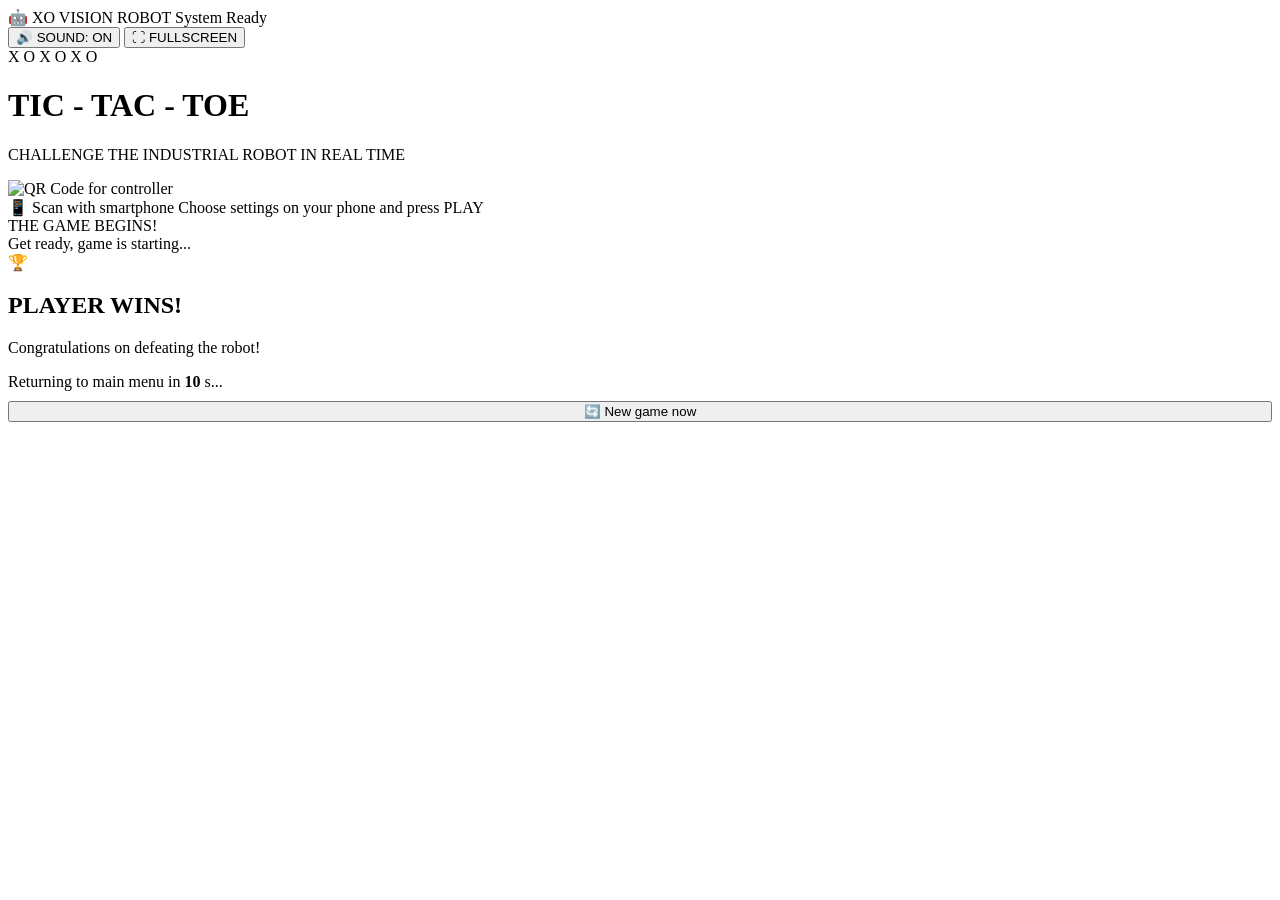
==== web/templates/index.html @ 59d74008 "first commit" ====
<!DOCTYPE html>
<html lang="en">

<head>
  <meta charset="UTF-8">
  <meta name="viewport" content="width=device-width, initial-scale=1.0">
  <title>XO Robot - Digital Scoreboard</title>
  <link rel="stylesheet" href="/static/css/style.css?v=20261017_4">
</head>

<body>
  <div class="app-container">
    <!-- Header -->
    <header class="app-header">
      <div class="brand-box">
        <span class="brand-icon">🤖</span>
        <span class="brand-title">XO VISION ROBOT</span>
        <span class="brand-badge">System Ready</span>
      </div>
      <div class="header-actions">
        <button id="btn-sound-toggle" class="sound-toggle-btn" title="Toggle Sound Effects">
          🔊 SOUND: ON
        </button>
        <button id="btn-fullscreen-toggle" class="sound-toggle-btn" title="Fullscreen">
          ⛶ FULLSCREEN
        </button>
      </div>

    </header>

    <!-- 1. ATTRACT MODE / MAIN MENU -->
    <main id="attract-screen" class="attract-container">
      <!-- Background floating marks -->
      <div class="floating-marks-bg">
        <span class="floating-mark mark-x" style="top: 15%; left: 10%;">X</span>
        <span class="floating-mark mark-o" style="top: 25%; right: 12%;">O</span>
        <span class="floating-mark mark-x" style="bottom: 20%; right: 15%;">X</span>
        <span class="floating-mark mark-o" style="bottom: 18%; left: 14%;">O</span>
        <span class="floating-mark mark-x" style="top: 45%; left: 3%;">X</span>
        <span class="floating-mark mark-o" style="top: 50%; right: 5%;">O</span>
      </div>

      <div class="attract-content">
        <div class="hero-title-box">
          <h1>TIC - TAC - TOE</h1>
          <p>CHALLENGE THE INDUSTRIAL ROBOT IN REAL TIME</p>
        </div>

        <!-- Phone connection card -->
        <div class="qr-card">
          <div class="qr-image-wrapper">
            <img id="qr-image" src="/api/qrcode.png" alt="QR Code for controller">
          </div>
          <div class="qr-instructions">
            <span class="scan-text">📱 Scan with smartphone</span>
            <span class="sub-text">Choose settings on your phone and press PLAY</span>
          </div>

        </div>
      </div>
    </main>

    <!-- 2. SPLASH INTRO OVERLAY ("THE GAME BEGINS!") -->
    <div id="splash-overlay" class="splash-overlay">
      <div class="splash-content">
        <div class="splash-title">THE GAME BEGINS!</div>
        <div class="splash-subtitle">Get ready, game is starting...</div>
      </div>
    </div>

    <!-- 3. ACTIVE GAME DISPLAY (CANVAS & STATUS) -->
    <main id="game-screen" class="game-active-container" style="display: none;">
      <!-- Top status bar with players and score -->
      <section class="game-top-bar">
        <!-- Player (Left) -->
        <div class="player-info-card">
          <div id="player-avatar" class="player-avatar avatar-x">X</div>
          <div class="player-details">
            <h3>PLAYER <span id="player-char-label">(X)</span></h3>
            <p>Challenger</p>
          </div>
        </div>

        <!-- Center: Scoreboard & Difficulty -->
        <div class="score-pill-container">
          <div class="score-badge">
            <span id="score-player" class="score-num">0</span>
            <span class="score-divider">:</span>
            <span id="score-robot" class="score-num">0</span>
          </div>
          <span id="difficulty-badge" class="difficulty-pill">DIFFICULTY: MEDIUM</span>
        </div>

        <!-- Robot (Right) -->
        <div class="player-info-card reverse">
          <div id="robot-avatar" class="player-avatar avatar-o">O</div>
          <div class="player-details">
            <h3>ROBOT <span id="robot-char-label">(O)</span></h3>
            <p>UR5e System</p>
          </div>
        </div>
      </section>

      <!-- Warning Alert Banner for Multiple Moves / Irregularities -->
      <div id="multi-move-alert" class="multi-move-alert" style="display: none;">
        <span class="alert-icon">⚠️</span>
        <div class="alert-text">
          <strong>WARNING: DRAW ONLY 1 MARK!</strong>
          <span>Multiple new marks detected on the board. Erase the extra mark with an eraser to continue the game.</span>
        </div>
      </div>

      <!-- 3x3 Digital Board -->
      <section class="board-wrapper">
        <div id="board-grid" class="board-grid">
          <!-- 9 cells dynamically rendered in scoreboard.js -->
        </div>
      </section>

      <!-- Bottom Status Bar -->
      <footer class="instruction-banner">
        <div class="instruction-text-box">
          <span id="instruction-icon" class="instruction-icon">⚡</span>
          <h2 id="instruction-text">WAITING FOR GAME TO START</h2>
        </div>
        <button id="btn-ingame-reset" class="btn-secondary">
          🔄 New Game / Abort
        </button>
      </footer>
    </main>

    <!-- 4. VICTORY / GAME OVER MODAL (10s COUNTDOWN TIMER) -->
    <div id="gameover-modal" class="gameover-overlay">
      <div class="gameover-card">
        <div id="gameover-icon" class="gameover-icon">🏆</div>
        <h2 id="gameover-title" class="gameover-title win-player">PLAYER WINS!</h2>
        <p id="gameover-subtitle" class="countdown-label">Congratulations on defeating the robot!</p>

        <!-- Countdown to main menu -->
        <div class="countdown-box">
          <div class="countdown-label">
            Returning to main menu in <strong id="countdown-seconds">10</strong> s...
          </div>
          <div class="progress-track">
            <div id="countdown-progress" class="progress-fill" style="width: 100%;"></div>
          </div>
        </div>

        <button id="btn-reset-now" class="btn-secondary" style="margin-top: 10px; width: 100%;">
          🔄 New game now
        </button>
      </div>
    </div>
  </div>

  <script src="/static/js/sound.js?v=20261021_1"></script>
  <script src="/static/js/scoreboard.js?v=20261021_1"></script>
</body>

</html>
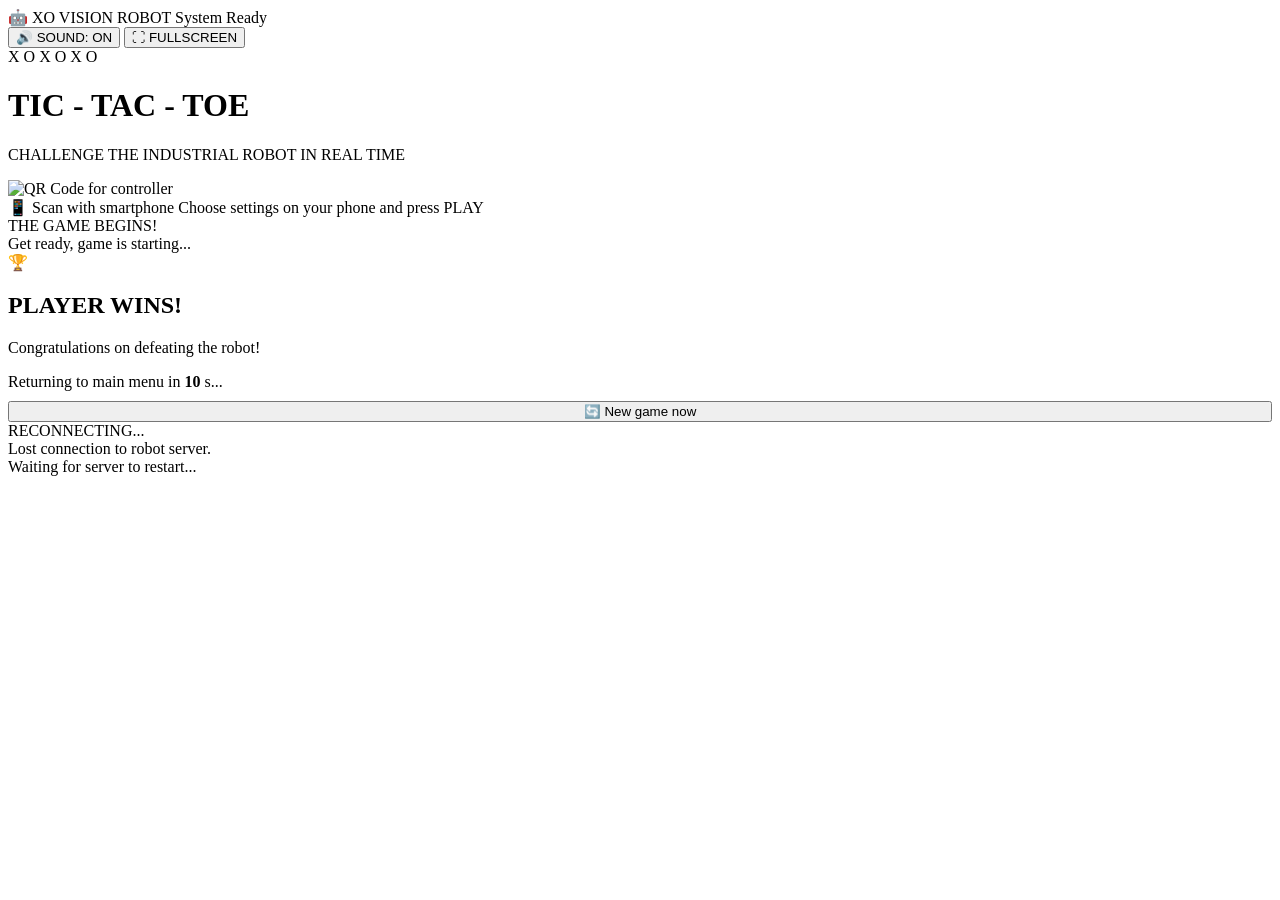
==== commit 6ea9abfa: "semafor" ====
--- a/web/templates/index.html
+++ b/web/templates/index.html
@@ -96,7 +96,7 @@
           <div id="robot-avatar" class="player-avatar avatar-o">O</div>
           <div class="player-details">
             <h3>ROBOT <span id="robot-char-label">(O)</span></h3>
-            <p>UR5e System</p>
+            <p id="robot-system-label">UR5 System</p>
           </div>
         </div>
       </section>
@@ -105,8 +105,8 @@
       <div id="multi-move-alert" class="multi-move-alert" style="display: none;">
         <span class="alert-icon">⚠️</span>
         <div class="alert-text">
-          <strong>WARNING: DRAW ONLY 1 MARK!</strong>
-          <span>Multiple new marks detected on the board. Erase the extra mark with an eraser to continue the game.</span>
+          <strong id="multi-move-title">WARNING: DRAW ONLY 1 MARK!</strong>
+          <span id="multi-move-desc">Multiple new marks detected on the board. Erase the extra mark with an eraser to continue the game.</span>
         </div>
       </div>
 
@@ -151,6 +151,15 @@
         </button>
       </div>
     </div>
+
+    <!-- 5. RECONNECTING OVERLAY -->
+    <div id="reconnect-overlay" class="reconnect-overlay">
+      <div class="reconnect-card">
+        <div class="reconnect-spinner"></div>
+        <div class="reconnect-title">RECONNECTING...</div>
+        <div class="reconnect-subtitle">Lost connection to robot server.<br>Waiting for server to restart...</div>
+      </div>
+    </div>
   </div>
 
   <script src="/static/js/sound.js?v=20261021_1"></script>
